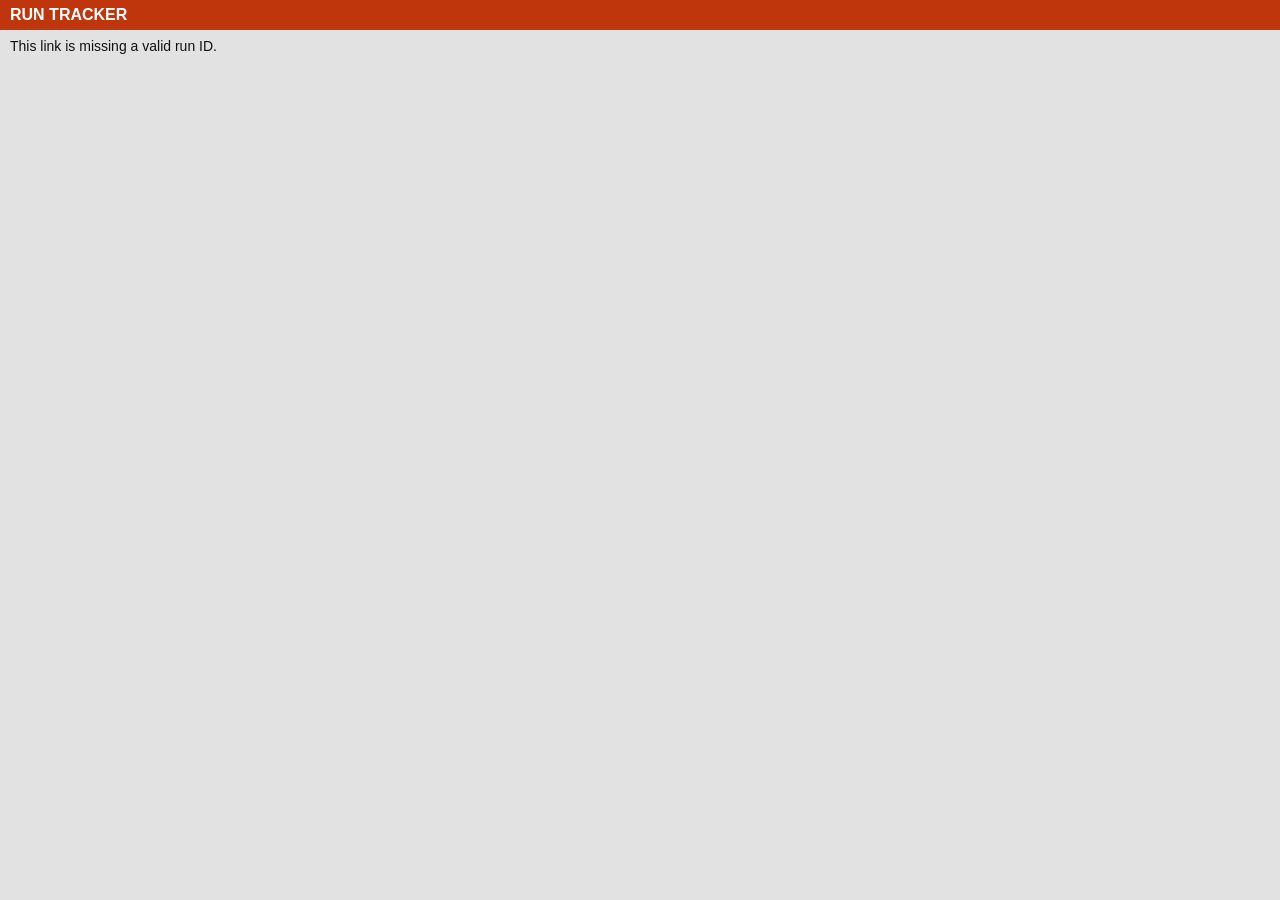
==== website/view/index.html @ eb62b8eb "initial commit" ====
<!DOCTYPE html>
<html lang="en">
  <head>
    <meta charset="utf-8" />
    <meta name="viewport" content="width=device-width, initial-scale=1" />
    <meta name="theme-color" content="rgb(191, 54, 12)" />
    <title>Run Tracker</title>
    <meta name="description" content="A run recorded with Run Tracker for KaiOS." />
    <meta name="robots" content="noindex" />
    <link rel="icon" type="image/png" href="[data-uri]" />
    <style>
* {
  box-sizing: border-box;
}
html,
body {
  margin: 0;
  font-family: "Open Sans", sans-serif;
  background-color: #e1e2e1;
  color: #111;
}
header {
  background-color: rgb(191, 54, 12);
  color: white;
  padding: 6px 10px;
}
header h1 {
  margin: 0;
  font-size: 16px;
  text-transform: uppercase;
}
header p {
  margin: 0;
  font-size: 13px;
}
#status {
  padding: 8px 10px;
  font-size: 14px;
}
#stats {
  display: grid;
  grid-template-columns: repeat(auto-fit, minmax(105px, 1fr));
  gap: 4px;
  padding: 4px;
}
.stat {
  background-color: white;
  border-radius: 10px;
  padding: 3px 10px;
}
.stat .label {
  display: block;
  color: #555;
  font-size: 11px;
}
.stat .value {
  display: block;
  font-size: 15px;
  font-weight: bold;
}
.stat .sub {
  display: block;
  font-size: 11px;
  color: #333;
}
#map {
  width: 100%;
  height: 70vh;
  min-height: 220px;
}
footer {
  padding: 6px 10px 12px;
  font-size: 11px;
  color: #555;
}
.hidden {
  display: none !important;
}
    </style>
  </head>

  <body>
    <header>
      <h1>Run Tracker</h1>
      <p id="run-date"></p>
    </header>
    <div id="status">Loading run...</div>
    <div id="stats" class="hidden">
      <div class="stat"><span class="label">Distance</span><span class="value" id="stat-km"></span><span class="sub" id="stat-mi"></span></div>
      <div class="stat"><span class="label">Time</span><span class="value" id="stat-duration"></span></div>
      <div class="stat"><span class="label">Avg pace</span><span class="value" id="stat-pace-km"></span><span class="sub" id="stat-pace-mi"></span></div>
      <div class="stat"><span class="label">Avg speed</span><span class="value" id="stat-kmh"></span><span class="sub" id="stat-mph"></span></div>
    </div>
    <div id="map" class="hidden"></div>
    <footer id="footer" class="hidden"></footer>

    <script src="../js/stats.js?v=1.0.0"></script>
    <script src="../js/view.js?v=1.0.0"></script>
  </body>
</html>
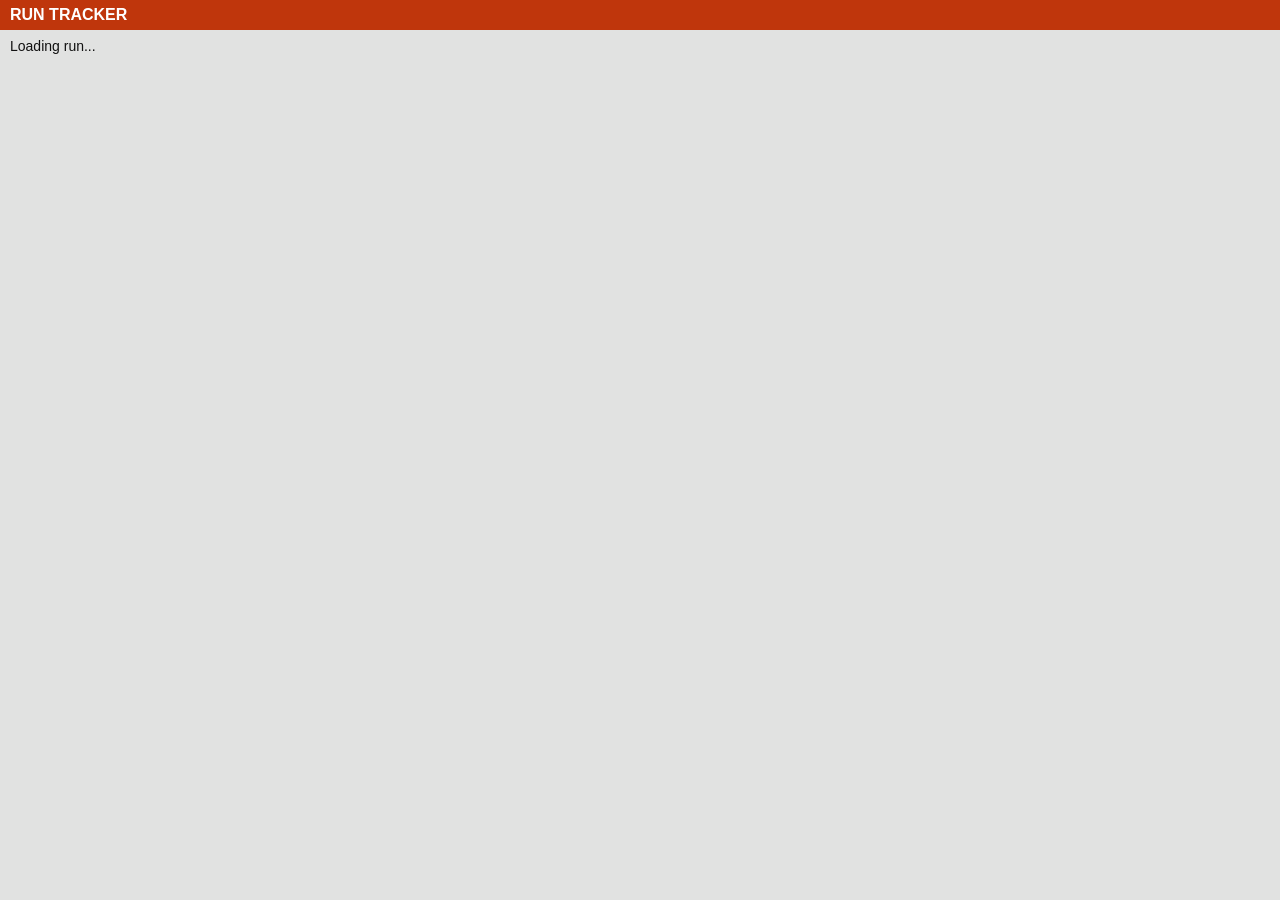
==== commit 6f7eea8d: "enhancements' :" ====
--- a/website/view/index.html
+++ b/website/view/index.html
@@ -8,6 +8,14 @@
     <meta name="description" content="A run recorded with Run Tracker for KaiOS." />
     <meta name="robots" content="noindex" />
     <link rel="icon" type="image/png" href="[data-uri]" />
+    <script>
+// KaiOS browsers put "KAIOS/3.1" / "KaiOS/4.0" in the user agent. Checked
+// here, before first paint, rather than with a width media query: zooming
+// the KaiOS browser changes the CSS width and would flip a media query.
+if (/kaios/i.test(navigator.userAgent)) {
+  document.documentElement.classList.add('kaios');
+}
+    </script>
     <style>
 * {
   box-sizing: border-box;
@@ -15,11 +23,21 @@
 html,
 body {
   margin: 0;
+  height: 100%;
   font-family: "Open Sans", sans-serif;
   background-color: #e1e2e1;
   color: #111;
 }
+/* Full-height column: header, stats and footer take what they need and the
+   map fills everything in between. */
+body {
+  display: flex;
+  flex-direction: column;
+  height: 100vh;
+  height: 100dvh;
+}
 header {
+  flex: none;
   background-color: rgb(191, 54, 12);
   color: white;
   padding: 6px 10px;
@@ -38,10 +56,17 @@
   font-size: 14px;
 }
 #stats {
+  flex: none;
   display: grid;
-  grid-template-columns: repeat(auto-fit, minmax(105px, 1fr));
+  grid-template-columns: repeat(2, 1fr);
   gap: 4px;
   padding: 4px;
+}
+/* 2x2 on narrow screens, one row once all four fit, never 3 + 1 */
+@media (min-width: 420px) {
+  #stats {
+    grid-template-columns: repeat(4, 1fr);
+  }
 }
 .stat {
   background-color: white;
@@ -64,14 +89,41 @@
   color: #333;
 }
 #map {
+  flex: 1;
+  min-height: 100px;
   width: 100%;
-  height: 70vh;
-  min-height: 220px;
 }
 footer {
-  padding: 6px 10px 12px;
+  flex: none;
+  display: flex;
+  align-items: center;
+  gap: 8px;
+  padding: 3px 10px;
   font-size: 11px;
   color: #555;
+}
+#footer-text {
+  flex: 1;
+}
+#download {
+  flex: none;
+  font: inherit;
+  font-weight: bold;
+  color: white;
+  background-color: rgb(191, 54, 12);
+  border: 0;
+  border-radius: 10px;
+  padding: 3px 10px;
+  cursor: pointer;
+}
+/* KaiOS (class set by the user-agent check in <head>): map only, at any zoom.
+   The stats are already on the phone that recorded the run, and there's
+   nothing to do with a JSON download. #status stays, so loading/error
+   messages still show. */
+.kaios header,
+.kaios #stats,
+.kaios footer {
+  display: none !important;
 }
 .hidden {
   display: none !important;
@@ -92,9 +144,14 @@
       <div class="stat"><span class="label">Avg speed</span><span class="value" id="stat-kmh"></span><span class="sub" id="stat-mph"></span></div>
     </div>
     <div id="map" class="hidden"></div>
-    <footer id="footer" class="hidden"></footer>
+    <footer id="footer" class="hidden">
+      <span id="footer-text"></span>
+      <button type="button" id="download">Download JSON</button>
+    </footer>
 
-    <script src="../js/stats.js?v=1.0.0"></script>
-    <script src="../js/view.js?v=1.0.0"></script>
+    <!-- absolute paths: this page is served at /view/<id> (see
+         website/cloudfront/view-rewrite.js), so ../js would resolve wrongly -->
+    <script src="/js/stats.js?v=1.1.2"></script>
+    <script src="/js/view.js?v=1.1.2"></script>
   </body>
 </html>
